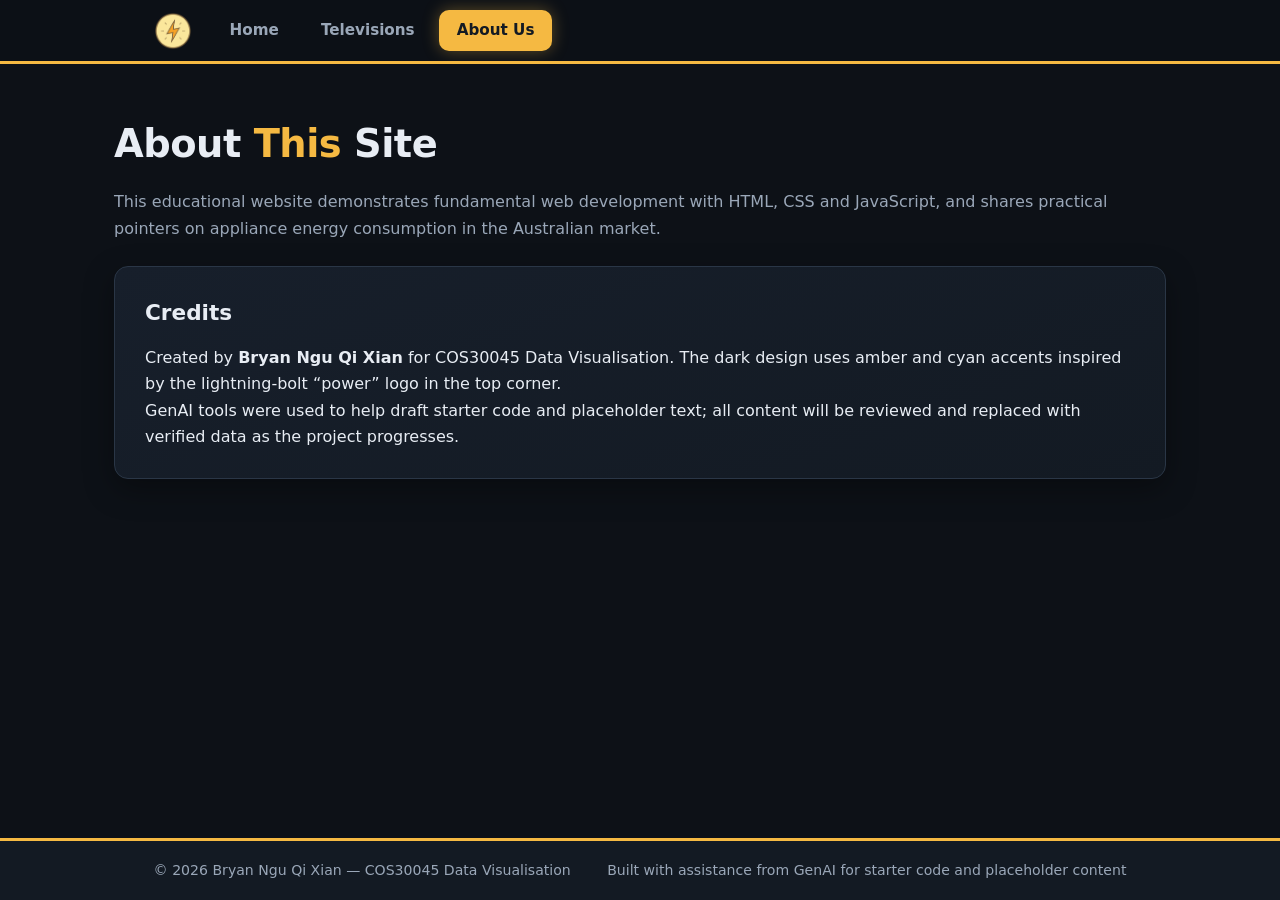
==== about.html @ 8b9cda6d "COS30045" ====
<!DOCTYPE html>
<html lang="en">
<head>
  <meta charset="UTF-8">
  <meta name="viewport" content="width=device-width, initial-scale=1.0">
  <title>About Us | Appliance Energy Use in Australia</title>
  <link rel="icon" href="images/PowerIcon.png" type="image/svg+xml">
  <link rel="stylesheet" href="css/styles.css">
</head>
<body>
  <nav class="topnav">
    <a class="logo" href="index.html" title="Home"><img src="images/PowerIcon.png" alt="Power logo"></a>
    <a class="navlink" href="index.html">Home</a>
    <a class="navlink" href="televisions.html">Televisions</a>
    <a class="navlink" href="about.html">About Us</a>
  </nav>

  <main>
    <div class="page">
      <h1>About <span>This</span> Site</h1>
      <p class="lede">This educational website demonstrates fundamental web development
        with HTML, CSS and JavaScript, and shares practical pointers on appliance
        energy consumption in the Australian market.</p>

      <section class="card">
        <h2>Credits</h2>
        <p>Created by <strong>Bryan Ngu Qi Xian</strong> for COS30045 Data Visualisation.
          The dark design uses amber and cyan accents inspired by the lightning-bolt
          &ldquo;power&rdquo; logo in the top corner.</p>
        <p>GenAI tools were used to help draft starter code and placeholder text;
          all content will be reviewed and replaced with verified data as the
          project progresses.</p>
      </section>
    </div>
  </main>
  <footer>
    <span>&copy; <span data-year>2026</span> Bryan Ngu Qi Xian &mdash; COS30045 Data Visualisation</span>
    <span>Built with assistance from GenAI for starter code and placeholder content</span>
  </footer>
  <script src="js/script.js"></script>
</body>
</html>
---- css/styles.css ----
:root {
  --bg: #0d1117;
  --bg-soft: #131a23;
  --surface: #171f2b;
  --surface-2: #1d2735;
  --border: #2a3646;
  --text: #e8edf4;
  --text-dim: #9aa7b8;
  --accent: #f5b942;        /* electric amber, echoes the lightning logo */
  --accent-soft: rgba(245, 185, 66, 0.14);
  --accent-2: #38bdf8;      /* cool cyan for data accents */
  --radius: 14px;
}

* { margin: 0; padding: 0; box-sizing: border-box; }

body {
  font-family: "Segoe UI", system-ui, -apple-system, Roboto, sans-serif;
  background: var(--bg);
  color: var(--text);
  line-height: 1.65;
  min-height: 100vh;
  display: flex;
  flex-direction: column;
}

main { flex: 1; }

/* ---------- Top navigation ---------- */
.topnav {
  position: sticky;
  top: 0;
  z-index: 50;
  display: flex;
  align-items: center;
  gap: 6px;
  padding: 10px clamp(16px, 12vw, 220px);
  background: rgba(13, 17, 23, 0.85);
  backdrop-filter: blur(8px);
  border-bottom: 1px solid var(--border);
  border-bottom: 3px solid var(--accent);
}

.topnav .logo { margin-right: 14px; line-height: 0; }
.topnav .logo img {
  height: 38px;
  width: 38px;
  border-radius: 50%;
  transition: transform 0.25s ease, box-shadow 0.25s ease;
}
.topnav .logo:hover img {
  transform: rotate(-12deg) scale(1.08);
  box-shadow: 0 0 14px rgba(245, 185, 66, 0.6);
}

.topnav a.navlink {
  color: var(--text-dim);
  text-decoration: none;
  font-weight: 600;
  font-size: 0.95rem;
  padding: 8px 18px;
  border-radius: 10px;
  transition: color 0.2s ease, background 0.2s ease;
}

/* mouse-over feedback */
.topnav a.navlink:hover {
  color: var(--accent);
  background: var(--accent-soft);
}

/* feedback about current page */
.topnav a.navlink.active {
  color: #131a23;
  background: var(--accent);
  box-shadow: 0 0 16px rgba(245, 185, 66, 0.35);
}

/* ---------- Layout ---------- */
.page {
  max-width: 1100px;
  margin: 0 auto;
  padding: 48px 24px 64px;
}

.page h1 {
  font-size: clamp(1.7rem, 3.2vw, 2.4rem);
  letter-spacing: -0.5px;
  margin-bottom: 14px;
}

.page h1 span { color: var(--accent); }

.page h2 { margin: 38px 0 14px; font-size: 1.35rem; }
.page h3 { margin: 26px 0 10px; font-size: 1.1rem; color: var(--accent-2); }

.lede { color: var(--text-dim); max-width: 150ch; }

/* ---------- Cards ---------- */
.card {
  background: linear-gradient(160deg, var(--surface), var(--bg-soft));
  border: 1px solid var(--border);
  border-radius: var(--radius);
  padding: 28px 30px;
  margin: 24px 0;
  box-shadow: 0 10px 30px rgba(0, 0, 0, 0.35);
}

.card ul { margin: 10px 0 0 22px; }
.card li { margin: 8px 0; }
.card li::marker { color: var(--accent); }

.card h2 { margin-top: 0; }

/* ---------- Stat tiles (home page) ---------- */
.stats {
  display: grid;
  grid-template-columns: repeat(auto-fit, minmax(220px, 1fr));
  gap: 18px;
  margin: 28px 0 8px;
}

.stat {
  background: var(--surface);
  border: 1px solid var(--border);
  border-top: 3px solid var(--accent);
  border-radius: var(--radius);
  padding: 22px;
  transition: transform 0.2s ease, border-color 0.2s ease;
}
.stat:hover { transform: translateY(-4px); border-color: var(--accent); }
.stat .num { font-size: 2rem; font-weight: 800; color: var(--accent); }
.stat .lbl { color: var(--text-dim); font-size: 0.9rem; margin-top: 4px; }


/* ---------- Key questions list ---------- */
.qlist { margin: 6px 0 0 20px; }
.qlist li { margin: 10px 0; padding-left: 6px; }
.qlist li::marker { color: var(--accent); font-weight: 800; }

/* ---------- Chart and Answer Container ---------- */
.chart-card {
    background: var(--surface);
    border: 1px solid var(--border);
    border-radius: var(--radius);
    padding: 24px;
    margin: 28px 0;
    box-shadow: 0 10px 30px rgba(0, 0, 0, 0.35);
}

.chart-holder {
    display: flex;
    justify-content: center;
    align-items: center;
    width: 100%;
    margin: 0 auto 18px auto;
    padding: 12px;
    background-color: #ffffff; /* Keeps chart visuals crisp */
    border: 1px solid var(--border);
    border-radius: 10px;
}

.chart-holder img.chart-image {
    max-width: 100%;
    height: auto;
    display: block;
    border-radius: 4px;
}

/* Descriptive answer box matching your theme */
.chart-answer {
    background: var(--bg-soft);
    border-left: 3px solid var(--accent-2);
    padding: 14px 18px;
    border-radius: 0 10px 10px 0;
    color: var(--text);
    font-size: 0.95rem;
}

.chart-answer strong {
    color: var(--accent);
}

/* Styling to ensure the inserted image scales cleanly */
.chart-holder img.chart-image {
    max-width: 100%;
    height: auto;
    display: block;
    border-radius: 4px;
}

.chart-card h2 {
    margin-top: 0;
}

/* ---------- Footer ---------- */
footer {
  border-top: 3px solid var(--accent);
  background: var(--bg-soft);
  padding: 18px clamp(16px, 12vw, 220px);
  display: flex;
  flex-wrap: wrap;
  gap: 8px 24px;
  justify-content: space-between;
  color: var(--text-dim);
  font-size: 0.88rem;
}

@media (max-width: 640px) {
  .topnav { padding: 10px 16px; }
  .topnav a.navlink { padding: 8px 12px; font-size: 0.85rem; }
}
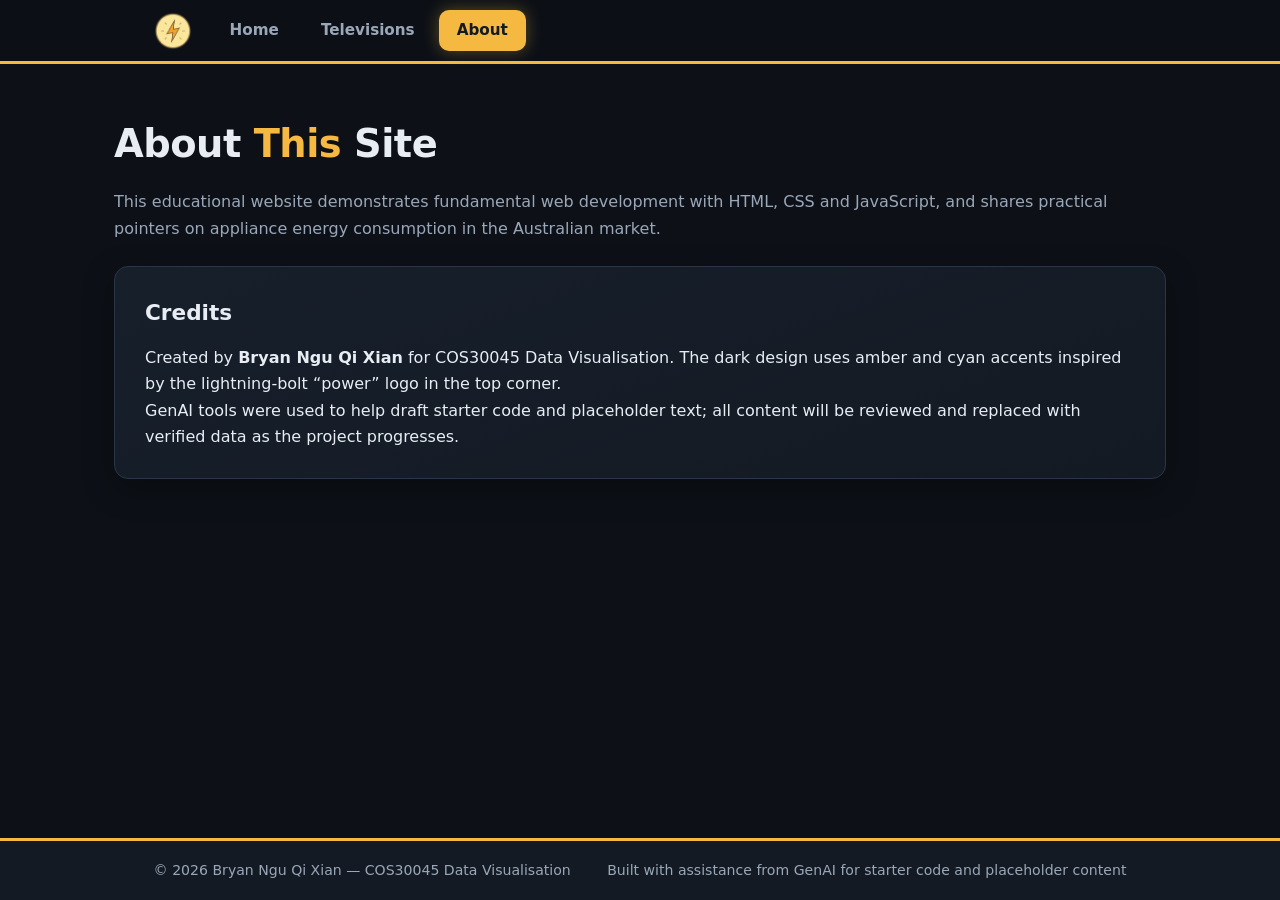
==== commit aebcc663: "Changes" ====
--- a/about.html
+++ b/about.html
@@ -10,9 +10,9 @@
 <body>
   <nav class="topnav">
     <a class="logo" href="index.html" title="Home"><img src="images/PowerIcon.png" alt="Power logo"></a>
-    <a class="navlink" href="index.html">Home</a>
-    <a class="navlink" href="televisions.html">Televisions</a>
-    <a class="navlink" href="about.html">About Us</a>
+    <a href="index.html" class="navlink">Home</a>
+    <a href="televisions.html" class="navlink">Televisions</a>
+    <a href="about.html" class="navlink">About</a>
   </nav>
 
   <main>
